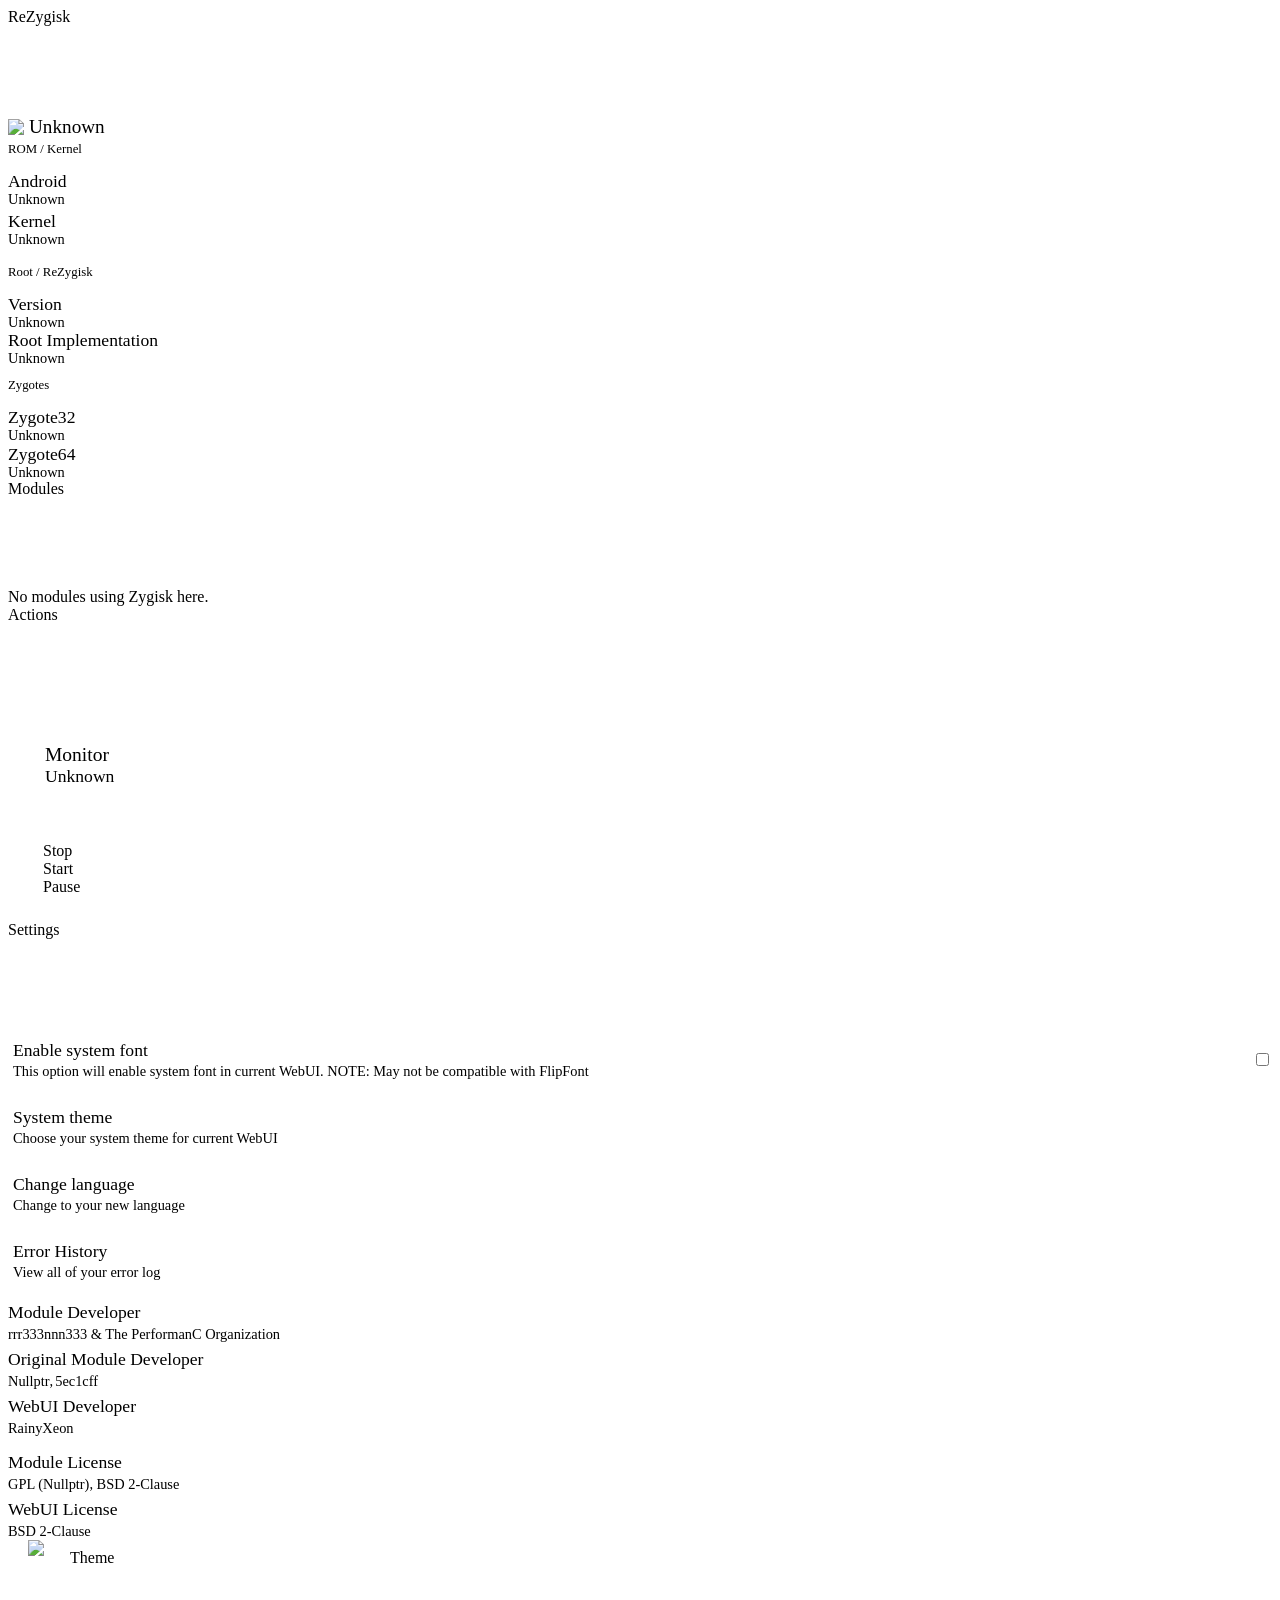
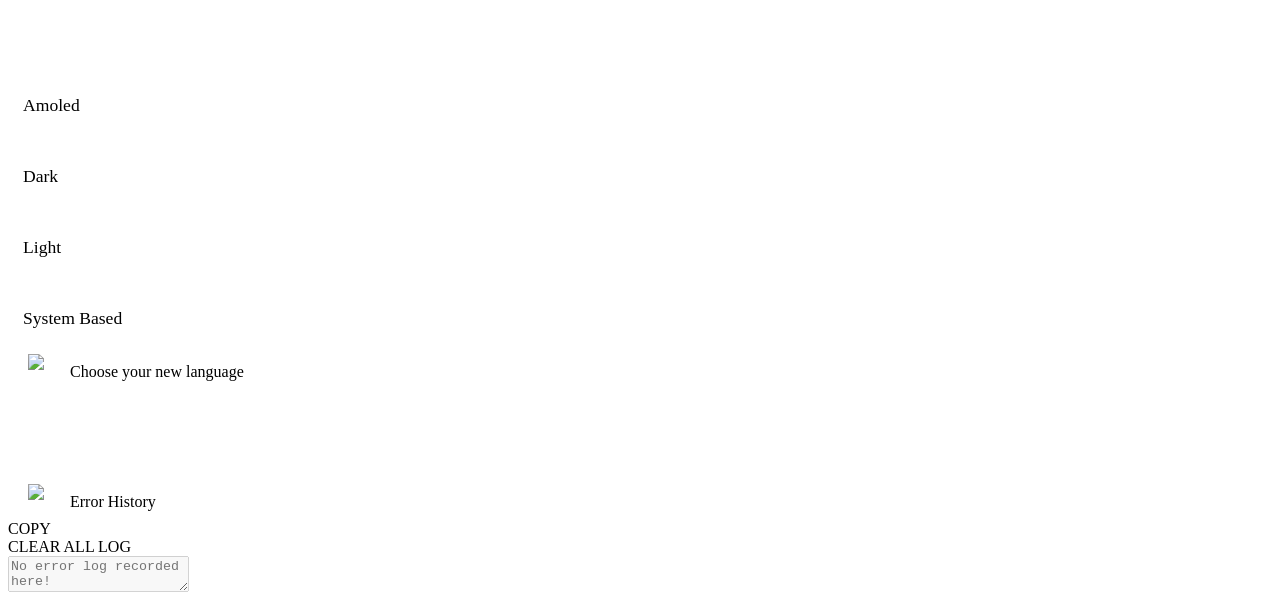
==== webroot/index.html @ 486ecdbe "add: rrr333nnn333 as co-author" ====
<!DOCTYPE html>
<html id="main_html" lang="en" dir="none">
  <head>
    <meta name="viewport" content="initial-scale=1, width=device-width" />
    <meta name="viewport" content="viewport-fit=cover" />
    <meta name="viewport" content="width=device-width, initial-scale=1.0" />

    <meta id="cache-navbar-previous" />
    <meta id="cache-page-small-previous" />
    <meta id="cache-fallback-open" />

    <link rel="stylesheet" href="fonts/header.css">
    <link rel="stylesheet" href="css/index.css">
    <link rel="stylesheet" href="css/error.css">
    <link rel="stylesheet" href="css/icons.css">

    <script>
      localStorage.setItem('/ReZygisk/boot-time', String(Date.now()))
    </script>
    <script src="js/errorCatcher.js" type="module"></script>
    <script src="js/errorScreen.js" type="module"></script>
    <script src="js/browserRedirect.js" type="module"></script>
    <script src="js/smallPage/theme.js" type="module"></script>
    <script src="js/smallPage/language.js" type="module"></script>
    <script src="js/smallPage/errorHistory.js" type="module"></script>
    <script src="js/restoreError.js" type="module"></script>
    <script src="js/navbar.js" type="module"></script>
    <script src="js/monitorActions.js" type="module"></script>
    <script src="js/switcher/fontChanger.js" type="module"></script>
    <script src="js/main.js" type="module"></script>
  </head>
  <body id="main_body">
    <!-- INFO: Error screen -->
    <div id="fatal-error-screen" class="e-container" style="display: none;">
      <div class="e-bg e-wrap">
        <div class="e-bg e-card e-main">
          <img class="e-bg" src="./assets/ec-icon.svg" style="margin-bottom: 10px;"/>
          <div class="e-bg">
            Your WebUI is corrupt. It can't be trusted and may not work properly.
          </div>
  
          <div class="e-bg" style="margin-top: 15px;">
            Please click the copy log button below and visit
            <div class="e-bg e-font" credit-link="t.me/performancorg">t.me/performancorg</div>
            for support.
          </div>
  
          <div id="esc-copy-button" class="e-button" style="margin-top: 25px;">COPY LOG</div>
          <textarea id="esc-log" style="display: none;"></textarea>
        </div>
      </div>
    </div>

    <!-- INFO: Loading screen -->
    <div id="loading_screen" class="load_screen">
      <div id="backport_errorh" class="loader"></div>
    </div>

    <!-- INFO: Home page -->
    <div id="panel_home" class="panel">
      <div class="header">ReZygisk</div>
      <div style="padding: 45px 0px;"></div>

      <!-- INFO: Status card -->
      <div id="info_card" class="bright card list">
        <div class="brightc" style="display: flex; align-items: center;">
          <div id="rezygisk_icon_state" class="brightc" style="margin-bottom: 1px;">
            <img class="brightc" src="assets/mark.svg">
          </div>
          <div id="rezygisk_state" class="brightc content lock" style="font-size: 1.2em; padding-bottom: 4px; padding-left: 5px;">
            Unknown
          </div>
        </div>
      </div>

      <!-- INFO: Info card -->
      <div class="dim card">
        <div class="dimc" style="margin-bottom: 14px;">
          <div class="dimc" style="font-size: 0.8em">ROM / Kernel</div>
        </div>

        <div id="android_version" class="dimc">
          <div class="dimc" style="font-size: 1.1em;">Android</div>
          <div class="dimc desc" id="android_version_div" style="font-size: 0.9em; line-height: 1.05em;">Unknown</div>
        </div>
        <div id="kernel_version" class="dimc" style="margin-top: 4px;">
          <div class="dimc" style="font-size: 1.1em;">Kernel</div>
          <div class="dimc desc" id="kernel_version_div" style="font-size: 0.9em; line-height: 1.05em;">Unknown</div>
        </div>

        <div class="dimc" style="margin-top: 18px; margin-bottom: 14px;">
          <div class="dimc" style="font-size: 0.8em;">Root / ReZygisk</div>
        </div>

        <div class="dimc content">
          <div id="version_info_title" class="dimc" style="font-size: 1.1em;">Version</div>
          <div class="dimc desc" id="version" style="font-size: 0.9em; line-height: 1.05em;">Unknown</div>
        </div>
        <div class="dimc content">
          <div id="root_info_title" class="dimc" style="font-size: 1.1em;">Root Implementation</div>
          <div class="dimc desc" id="root_impl" style="font-size: 0.9em; line-height: 1.05em;">Unknown</div>
        </div>

        <div class="dimc" style="margin-top: 12px; margin-bottom: 14px;">
          <div class="dimc" style="font-size: 0.8em">Zygotes</div>
        </div>

        <div id="zygote32" class="dimc content">
          <div id="zygote32_name" class="dimc" style="font-size: 1.1em;">Zygote32</div>
          <div class="dimc desc" id="zygote32_status" style="font-size: 0.9em; line-height: 1.05em;">Unknown</div>
        </div>
        <div id="zygote64" class="dimc">
          <div id="zygote64_name" class="dimc" style="font-size: 1.1em;">Zygote64</div>
          <div class="dimc desc" id="zygote64_status" style="font-size: 0.9em; line-height: 1.05em;">Unknown</div>
        </div>
      </div>
    </div>

    <!-- INFO: Module page -->
    <div id="panel_modules" class="panel">
      <div id="panel_modules_header" class="header">Modules</div>
      <div style="padding: 45px 0px;"></div>
      <div id="modules_list" style="width: 100%; height: fit-content; display: grid;">
        <div id="modules_list_not_avaliable" class="not_avaliable">
          No modules using Zygisk here.
        </div>
        <!-- N/A -->
      </div>
    </div>

    <!-- INFO: Action page -->
    <div id="panel_actions" class="panel">
      <div id="panel_actions_header" class="header">Actions</div>
      <div style="padding: 45px 0px;"></div>
      <!-- INFO: Settings card body (monitor) -->
      <div id="monitor" class="dimc" style="display: block; margin: 0 15px 0 15px; border-radius: 20px;">
        <div class="dimc liste" style="padding: 30px 22px 30px; border-radius: 20px;">
          <div id="monitor_title" class="dimc" style="font-size: 1.22em;">Monitor</div>
          <div id="monitor_status" class="dimc" style="font-size: 1.1em;">Unknown</div>
        </div>

        <div class="small_card_bg" style="padding: 25px 20px 25px 20px; border-radius: 20px;">
          <div class="small_card_bg button_list">
            <div id="monitor_stop_button" class="center button">Stop</div>
            <div id="monitor_start_button" class="center button">Start</div>
            <div id="monitor_pause_button" class="center button">Pause</div>
          </div>
        </div>
      </div>
    </div>

    <!-- INFO: Settings page -->
    <div id="panel_settings" class="panel">
      <div id="panel_settings_header" class="header">Settings</div>
      <div style="padding: 40px 0px;"></div>
      <!-- INFO: Enable system font option -->
      <div class="small_card dimc" style="margin-top: 15px; justify-content: space-between; display: flex; align-items: center;">
        <div class="dimc" style="display: inline-block; width: 80%;">
          <div id="sys_font_option_title" class="dimc content" style="font-size: 1.1em; padding-left: 5px; padding-top: 6px; padding-bottom: 2px;">
            Enable system font
          </div>
          <div id="sys_font_option_desc" class="dimc desc" style="font-size: 0.9em; padding-left: 5px; padding-bottom: 6px;">
            This option will enable system font in current WebUI. NOTE: May not be compatible with FlipFont
          </div>
        </div>

        <label class="switch dimc">
          <input id="font_switcher" type="checkbox">
          <span class="slider round"></span>
        </label>
      </div>

      <!-- INFO: Enable light theme option -->
      <div id="theme_page_toggle" class="small_card dimc card_animation" style="margin-top: 15px; justify-content: space-between; display: flex; align-items: center;">
        <div class="dimc" style="display: inline-block;">
          <div id="sys_theme_option_title" class="dimc content" style="font-size: 1.1em; padding-left: 5px; padding-top: 6px; padding-bottom: 2px;">
            System theme
          </div>
          <div id="sys_theme_option_desc" class="dimc desc" style="font-size: 0.9em; padding-left: 5px; padding-bottom: 6px;">
            Choose your system theme for current WebUI
          </div>
        </div>
      </div>

      <!-- INFO: Change language -->
      <div id="lang_page_toggle" class="small_card dimc card_animation" style="margin-top: 15px; justify-content: space-between; display: flex; align-items: center;">
        <div class="dimc" style="display: inline-block;">
          <div id="sys_lang_option_title" class="dimc content" style="font-size: 1.1em; padding-left: 5px; padding-top: 6px; padding-bottom: 2px;">
            Change language
          </div>
          <div id="sys_lang_option_desc" class="dimc desc" style="font-size: 0.9em; padding-left: 5px; padding-bottom: 6px;">
            Change to your new language
          </div>
        </div>
      </div>

      <!-- INFO: Error history -->
      <div id="errorh_page_toggle" class="small_card dimc card_animation" style="margin-top: 15px; justify-content: space-between; display: flex; align-items: center;">
        <div class="dimc" style="display: inline-block;">
          <div id="sys_errorh_title" class="dimc content" style="font-size: 1.1em; padding-left: 5px; padding-top: 6px; padding-bottom: 2px;">
            Error History
          </div>
          <div id="sys_errorh_desc" class="dimc desc" style="font-size: 0.9em; padding-left: 5px; padding-bottom: 6px;">
            View all of your error log
          </div>
        </div>
      </div>

      <!-- INFO: Credit card -->
      <div class="dim card" style="margin-top: 15px;">
        <div class="dimc content">
          <div id="mcre_title" class="dimc" style="font-size: 1.1em">Module Developer</div>
          <div  credit-link="github.com/PerformanC" class="dimc desc" style="font-size: 0.9em; margin-top: 3px; cursor: pointer;">
            rrr333nnn333 & The PerformanC Organization
          </div>
        </div>

        <div class="dimc content" style="margin-top: 6px;">
          <div id="omcre_title" class="dimc" style="font-size: 1.1em">Original Module Developer</div>
          <div class="dimc" style="font-size: 0.9em; margin-top: 3px; align-items: center; display: flex;">
            <div credit-link="github.com/Dr-TSNG" class="dimc desc" style="cursor: pointer;">
              Nullptr
            </div>
            <div class="dimc desc">,</div>
            <div credit-link="github.com/5ec1cff" class="dimc desc" style="margin-left: 2px; cursor: pointer;">
              5ec1cff
            </div>
          </div>
        </div>

        <div class="dimc" style="margin-top: 6px;">
          <div id="webcre_title" class="dimc" style="font-size: 1.1em">WebUI Developer</div>
          <div credit-link="github.com/RainyXeon" class="dimc desc" style="font-size: 0.9em; margin-top: 3px; cursor: pointer;">
            RainyXeon
          </div>
        </div>
      </div>

      <!-- INFO: License card -->
      <div class="dim card" style="margin-top: 15px;">
        <div class="dimc content">
          <div id="mlic_title" class="dimc" style="font-size: 1.1em">Module License</div>
          <div class="dimc desc" style="font-size: 0.9em; margin-top: 3px;">GPL (Nullptr), BSD 2-Clause</div>
        </div>

        <div class="dimc" style="margin-top: 6px;">
          <div id="mweb_title" class="dimc" style="font-size: 1.1em">WebUI License</div>
          <div class="dimc desc" style="font-size: 0.9em; margin-top: 3px;">BSD 2-Clause</div>
        </div>
      </div>

    </div>

    <!-- INFO: System theme small page -->
    <div id="small_panel_theme" class="panel">
      <div class="header" style="padding-left: 20px; display: flex; align-items: center; justify-content: initial;">
        <div id="sp_theme_close" style="width: 36px; height: 36px; margin-right: 6px;">
          <img src="./assets/back.svg"/>
        </div>
        <div id="small_panel_theme_title">Theme</div>
      </div>
      <div style="padding: 47px 0px;"></div>
      <div style="width: 100%; height: fit-content;">
        <div theme-data="amoled" class="dim card card_animation" style="padding: 25px 15px; cursor: pointer;">
          <div theme-data="amoled" id="small_panel_theme_amoled_option" class="dimc" style="font-size: 1.1em;">Amoled</div>
        </div>
        <div theme-data="dark" class="dim card card_animation" style="padding: 25px 15px; cursor: pointer;">
          <div theme-data="dark" id="small_panel_theme_dark_option" class="dimc" style="font-size: 1.1em;">Dark</div>
        </div>
        <div theme-data="light" class="dim card card_animation" style="padding: 25px 15px; cursor: pointer;">
          <div theme-data="light" id="small_panel_theme_light_option" class="dimc" style="font-size: 1.1em;">Light</div>
        </div>
        <div theme-data="system" class="dim card card_animation" style="padding: 25px 15px; cursor: pointer;">
          <div theme-data="system" id="small_panel_theme_system_option" class="dimc" style="font-size: 1.1em;">System Based</div>
        </div>
      </div>
    </div>

    <!-- INFO: Language small page -->
    <div id="small_panel_language" class="panel">
      <div class="header" style="padding-left: 20px; display: flex; align-items: center; justify-content: initial;">
        <div id="sp_lang_close" style="width: 36px; height: 36px; margin-right: 6px;">
          <img src="./assets/back.svg"/>
        </div>
        <div id="small_panel_lang_title">Choose your new language</div>
      </div>
      <div style="padding: 47px 0px;"></div>
      <div id="lang_modal_list" style="width: 100%; height: fit-content;">
        <!-- N/A -->
      </div>
    </div>

    <!-- INFO: Error small page -->
    <div id="small_panel_errorh" class="panel">
      <div id="errorh_small_panel_header" class="header" style="padding-left: 20px; display: flex; align-items: center; justify-content: initial;">
        <div id="sp_errorh_close" style="width: 36px; height: 36px; margin-right: 6px;">
          <img src="./assets/back.svg"/>
        </div>
        <div id="small_panel_errorh_title">Error History</div>
      </div>
      <div style="display: block; height: 100%;">
        <div class="errorh_button_container">
          <div id="errorh_copy" class="errorh_button">COPY</div>
          <div id="errorh_clear_all" class="errorh_button">CLEAR ALL LOG</div>
        </div>
        <textarea id="errorh_panel" class="errorh_textarea" placeholder="No error log recorded here!" disabled></textarea>
      </div>
    </div>
        

    <!-- INFO: Bottom navbar -->
    <div id="navbar_support_div" style="display: none;">
      <div id="navbar" class="navbar radios">
        <div class="navicon_support nav_dimc">
          <input id="n_home" type="radio" name="navbutton" value="home" checked/>
          <label class="navicon_support radio nav_dimc" for="n_home">
  
            <div class="navicon_support nav_dimc" style="display: grid; place-items: center;">
              <div class="navicon_support nav_dimc" style="display: grid; place-items: center; width: 65px;">
                <div style="grid-area: 1 / 1;" id="ni_home"></div>
                <div style="grid-area: 1 / 1;" id="nibg_home" class="navicon"></div>
              </div>
              <div id="nav_home_title" class="navtitle nav_dimc">Home</div>
            </div>
  
          </label>
        </div>
  
        <div class="nav_dimc">
          <input id="n_modules" type="radio" name="navbutton" value="modules"/>
          <label class="radio nav_dimc" for="n_modules">
  
            <div class="nav_dimc" style="display: grid; place-items: center;">
              <div class="nav_dimc" style="display: grid; place-items: center; width: 65px;">
                <div style="grid-area: 1 / 1;" id="ni_modules"></div>
                <div style="grid-area: 1 / 1;" id="nibg_modules" class="navicon"></div>
              </div>
              <div id="nav_modules_title" class="navtitle nav_dimc">Modules</div>
            </div>
  
          </label>
        </div>
  
        <div class="nav_dimc">
          <input id="n_actions" type="radio" name="navbutton" value="actions"/>
          <label class="radio nav_dimc" for="n_actions">
  
            <div class="nav_dimc" style="display: grid; place-items: center;">
              <div class="nav_dimc" style="display: grid; place-items: center; width: 65px;">
                <div style="grid-area: 1 / 1;" id="ni_actions"></div>
                <div style="grid-area: 1 / 1;" id="nibg_actions" class="navicon"></div>
              </div>
              <div id="nav_actions_title" class="navtitle nav_dimc">Actions</div>
            </div>
  
          </label>
        </div>
  
        <div class="navicon_support nav_dimc">
          <input id="n_settings" type="radio" name="navbutton" value="settings"/>
          <label class="navicon_support radio nav_dimc" for="n_settings">
  
            <div class="navicon_support nav_dimc" style="display: grid; place-items: center;">
              <div class="navicon_support nav_dimc" style="display: grid; place-items: center; width: 65px;">
                <div style="grid-area: 1 / 1;" id="ni_settings"></div>
                <div style="grid-area: 1 / 1;" id="nibg_settings" class="navicon"></div>
              </div>
              <div id="nav_settings_title" class="navtitle nav_dimc">Settings</div>
            </div>
  
          </label>
        </div>
      </div>

    </div>
    
  </body>
</html>
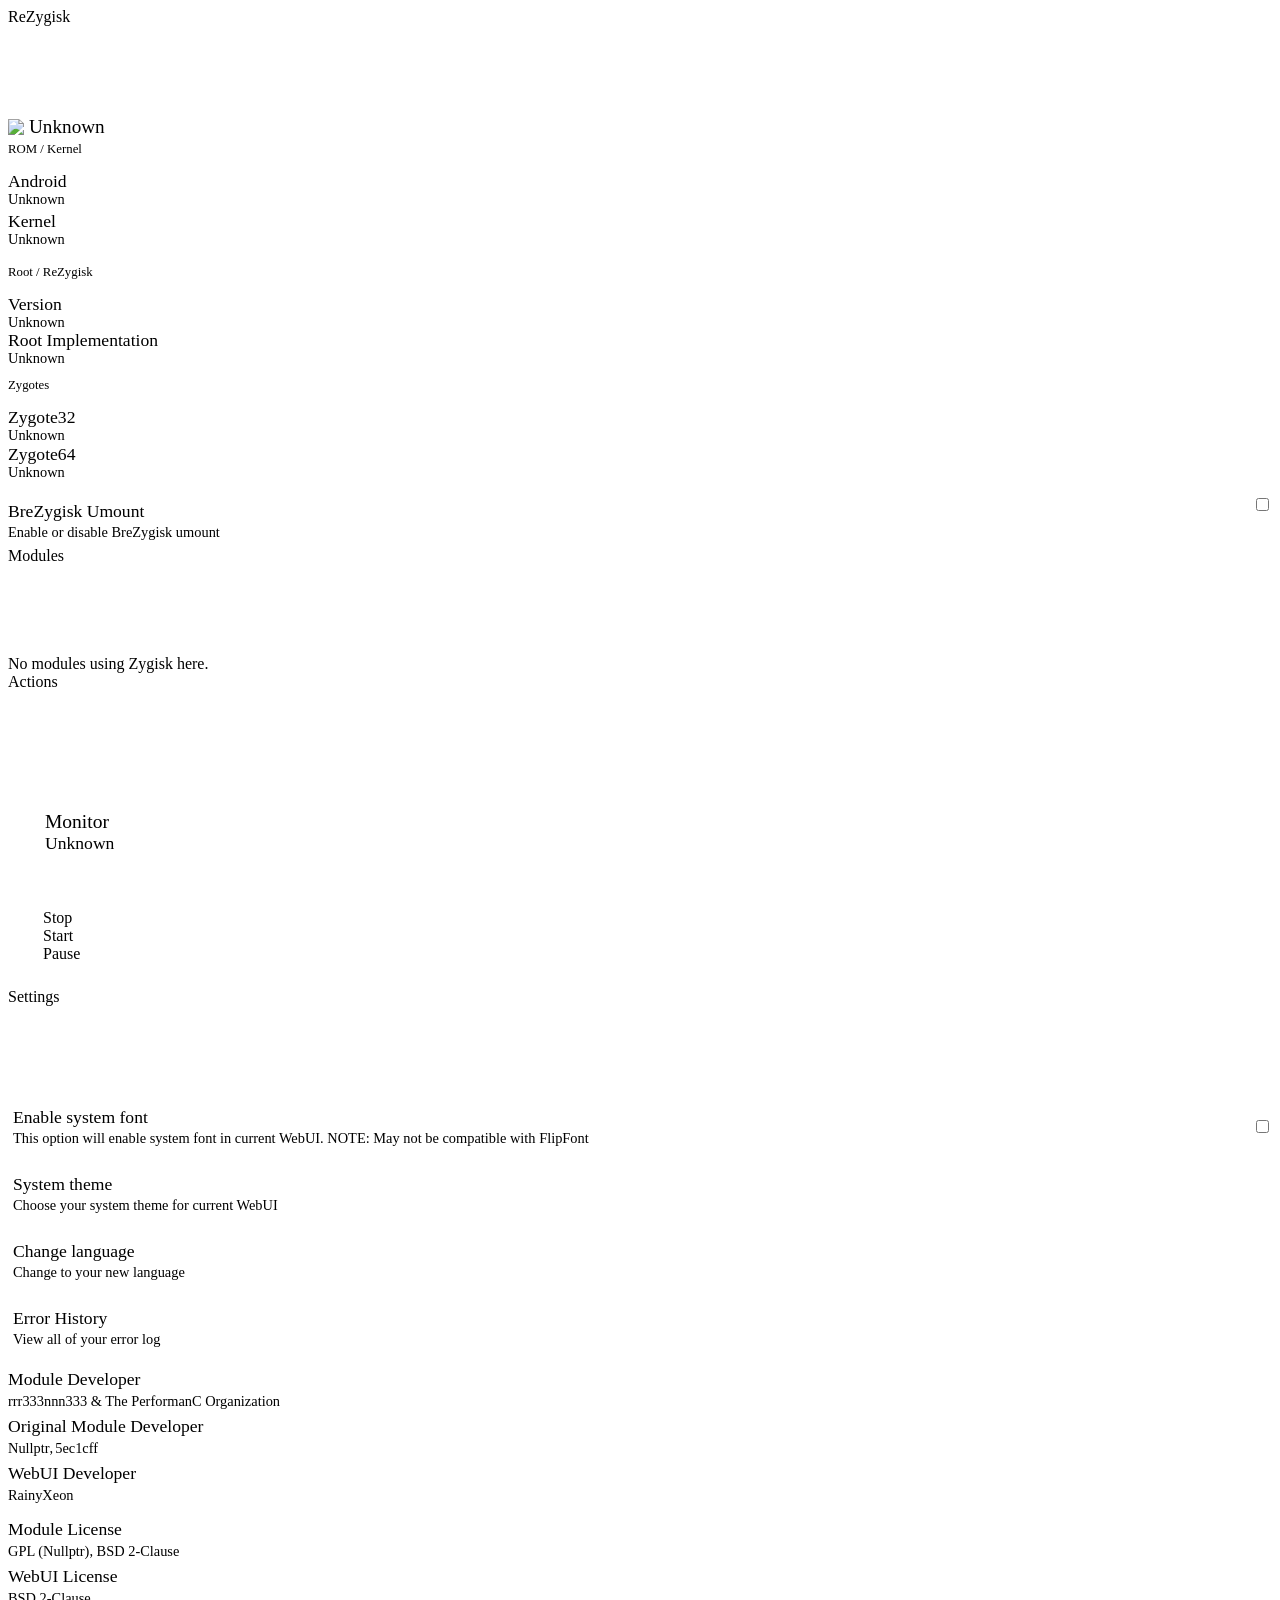
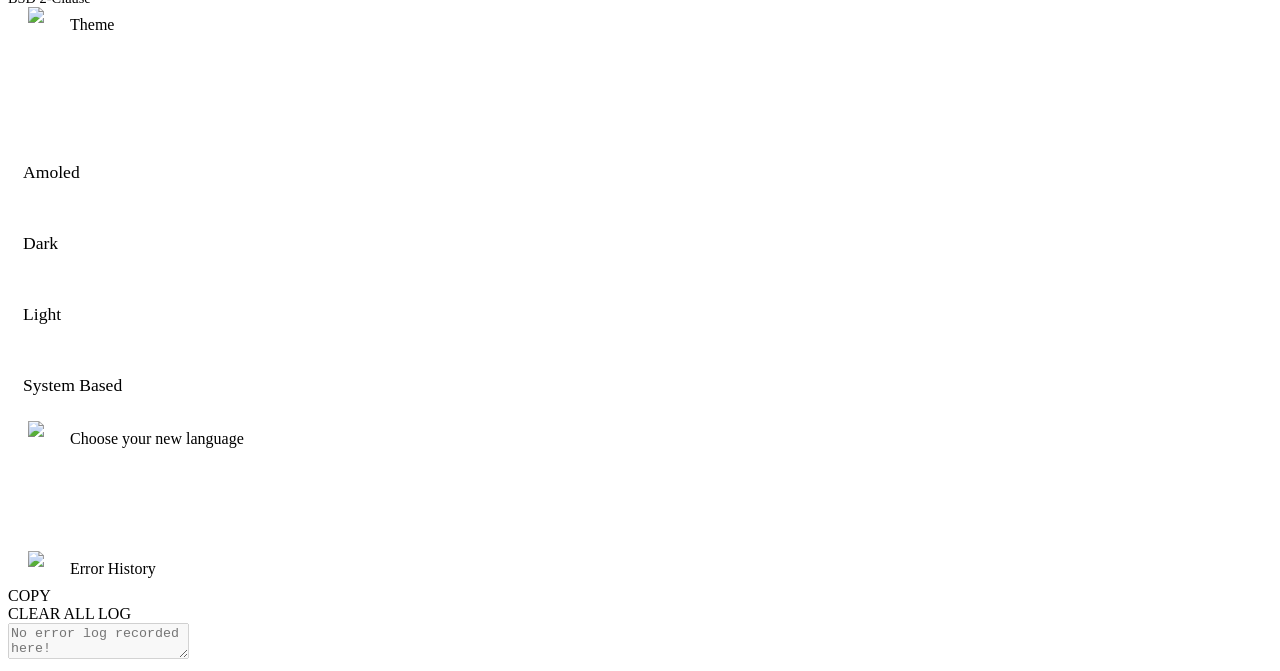
==== commit a3e722d8: "add: unmount toggle" ====
--- a/webroot/index.html
+++ b/webroot/index.html
@@ -113,6 +113,23 @@
           <div id="zygote64_name" class="dimc" style="font-size: 1.1em;">Zygote64</div>
           <div class="dimc desc" id="zygote64_status" style="font-size: 0.9em; line-height: 1.05em;">Unknown</div>
         </div>
+        <div class="dimc">
+					<div class="dimc" style="margin-top: 15px; justify-content: space-between; display: flex">
+						<div class="dimc" style="display: inline-block">
+							<div class="dimc content" style="font-size: 1.1em; padding-top: 6px; padding-bottom: 2px;">
+								BreZygisk Umount
+							</div>
+							<div class="dimc desc" style="font-size: 0.9em; padding-bottom: 6px;">
+								Enable or disable BreZygisk umount
+							</div>
+						</div>
+
+						<label class="switch dimc">
+							<input id="umount_toggle" type="checkbox">
+							<span class="slider round"></span>
+						</label>
+					</div>
+        </div>
       </div>
     </div>
 
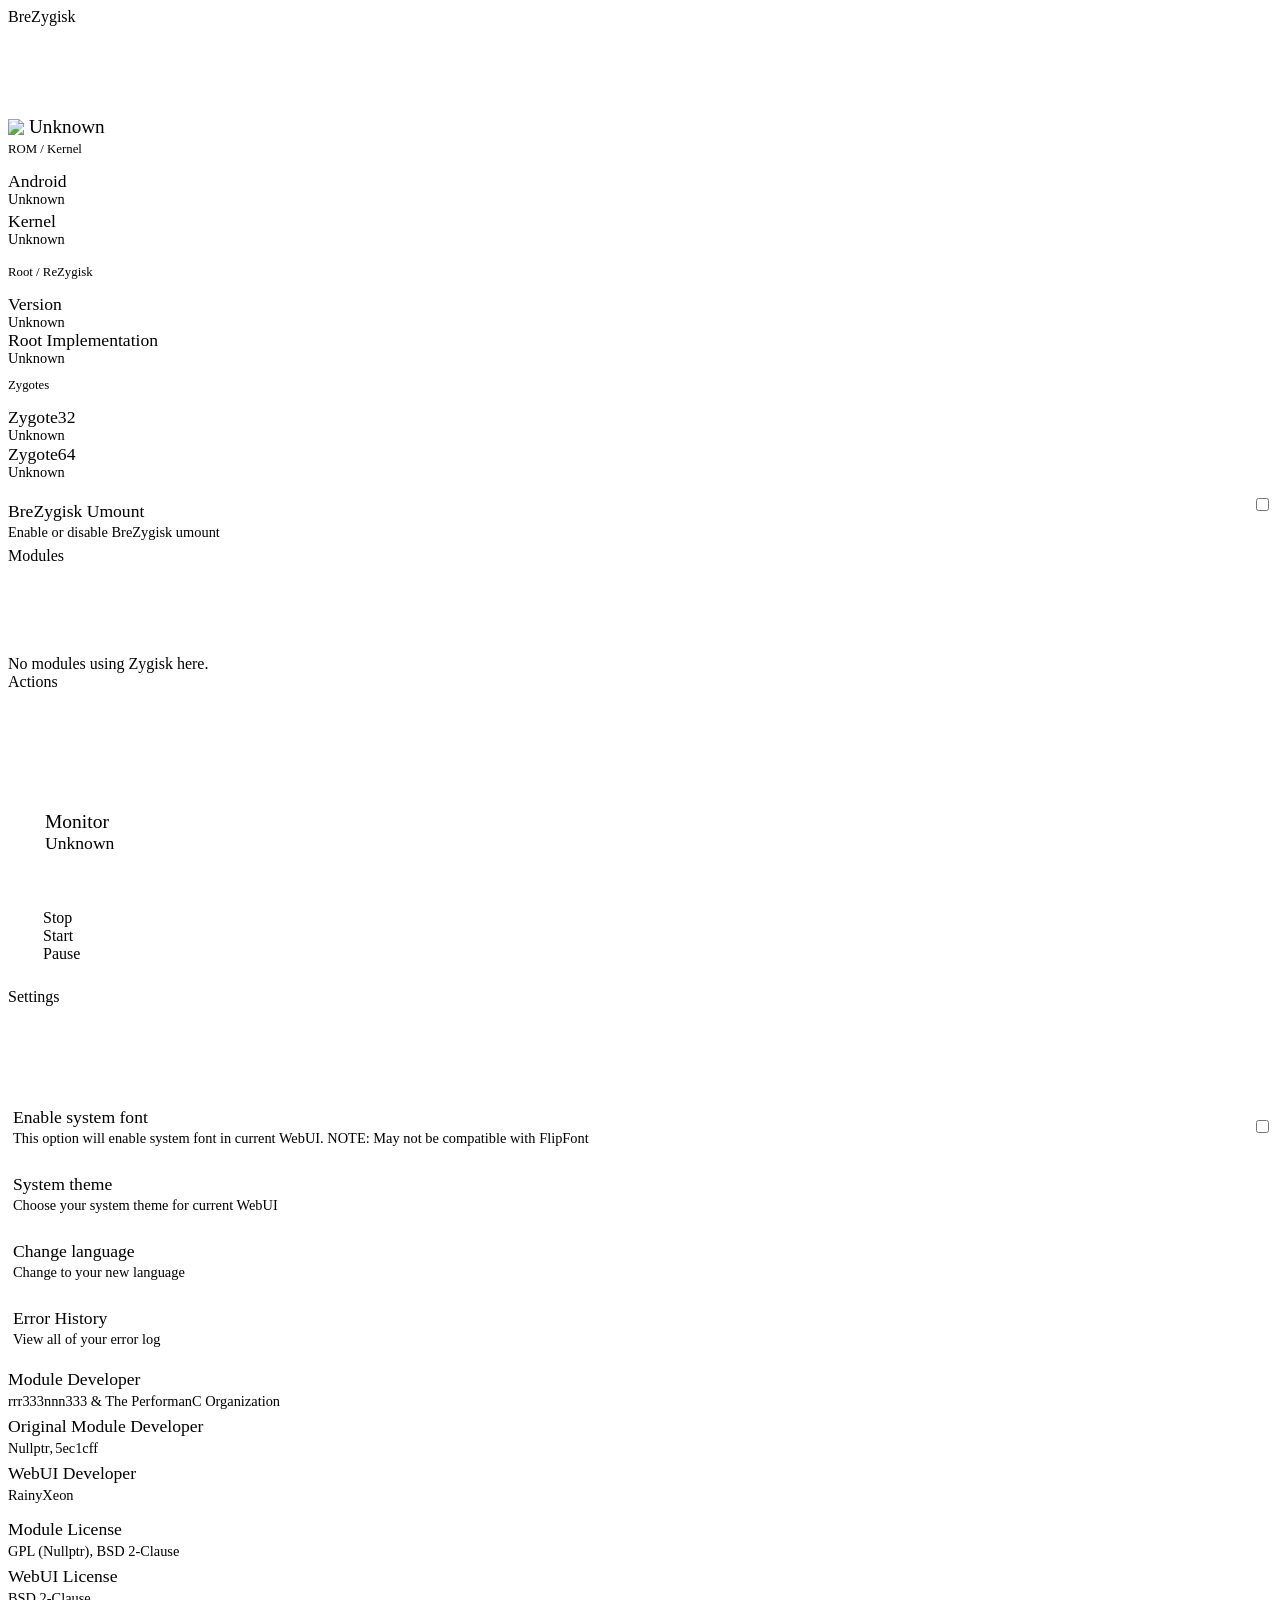
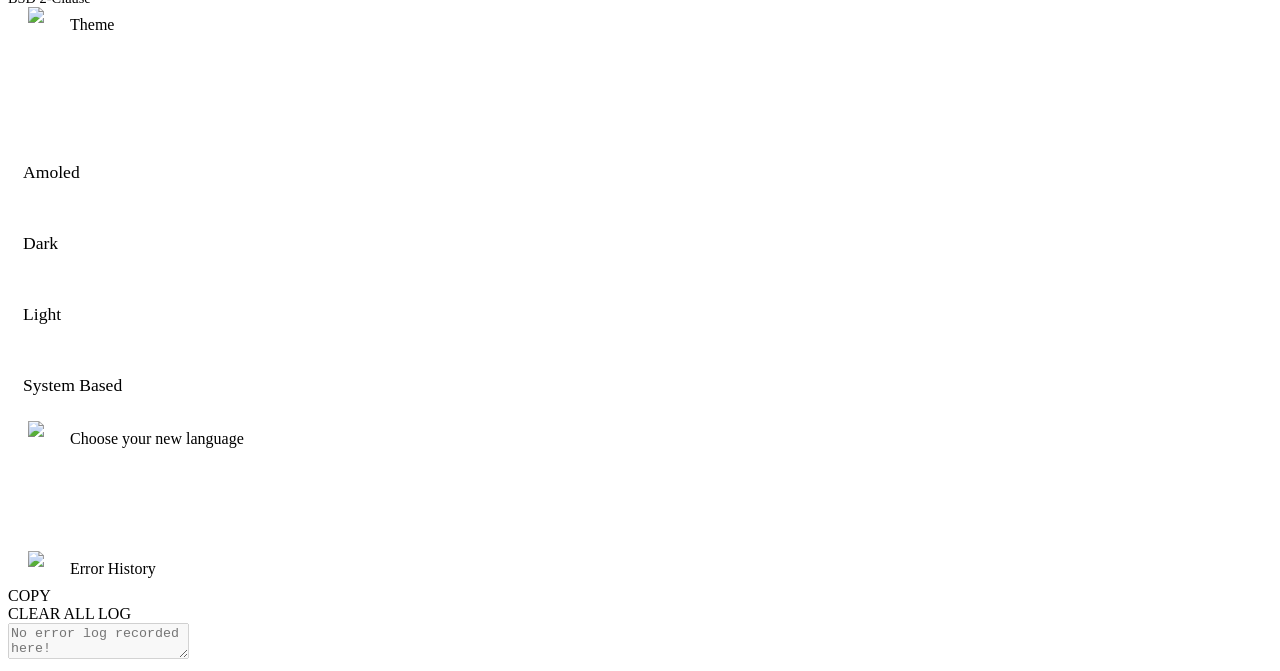
==== commit 95c88ad1: "rename: ReZygisk to BreZygisk partially" ====
--- a/webroot/index.html
+++ b/webroot/index.html
@@ -58,7 +58,7 @@
 
     <!-- INFO: Home page -->
     <div id="panel_home" class="panel">
-      <div class="header">ReZygisk</div>
+      <div class="header">BreZygisk</div>
       <div style="padding: 45px 0px;"></div>
 
       <!-- INFO: Status card -->
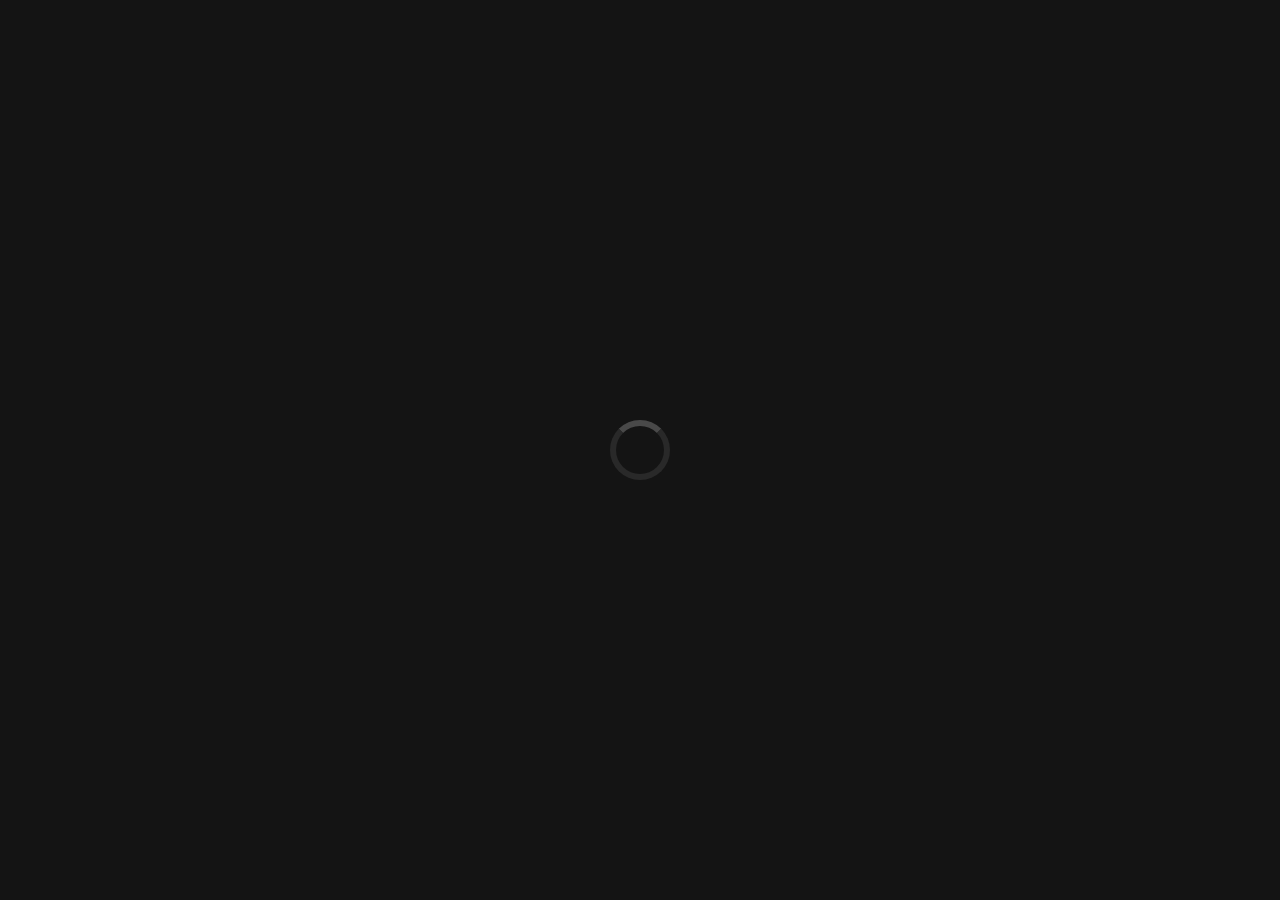
==== commit af2742fb: "rename: ReZygisk to BreZygisk partially" ====
--- a/webroot/index.html
+++ b/webroot/index.html
@@ -58,7 +58,7 @@
 
     <!-- INFO: Home page -->
     <div id="panel_home" class="panel">
-      <div class="header">BreZygisk</div>
+      <div class="header2">BreZygisk</div>
       <div style="padding: 45px 0px;"></div>
 
       <!-- INFO: Status card -->
--- a/webroot/css/index.css
+++ b/webroot/css/index.css
@@ -0,0 +1,528 @@
+:root {
+  --background: #141414;
+  --font: #fff;
+  --desc: #c9c9c9;
+  --dim: #1c1c1c;
+  --error: #8d1d19;
+  --icon: #494949;
+  --icon-bc: #292929;
+  --small-card: var(--icon-bc);
+  --button: var(--background);
+  --desktop-navbar: #252525;
+  --desktop-navicon: #3a3a3a;
+  /* Locked Color */
+  --lock-desc: #c9c9c9;
+  --lock: #fff;
+  --font-family: 'Poppins', sans-serif;
+  /* Status bar color */
+  --status-bar: #8d1d19;
+}
+
+* {
+  background-color: var(--background);
+  color: var(--font);
+  font-family: var(--font-family)
+}
+
+body {
+  margin: 0;
+}
+
+a {
+  text-decoration: none !important;
+}
+
+/* Components */
+.radios input[type=radio] {
+  display: none;
+}
+
+.radio input[type=radio] {
+  display: flex;
+  align-items: center;
+  justify-content: center;
+}
+
+.not_avaliable {
+  position: fixed;
+  display: flex;
+  align-items: center;
+  justify-content: center;
+  font-size: 1.2em;
+  text-align: center;
+  top: 0; left: 30px; right: 30px; bottom: 0;
+}
+
+.load_screen {
+  position: fixed;
+  width: 100%;
+  height: 100%;
+  left: 0;
+  top: 0;
+  background: var(--background);
+  z-index: 10;
+  justify-content: center;
+  display: flex;
+  align-items: center;
+}
+
+.full_screen {
+  position: fixed;
+  overflow-y: scroll;
+  z-index: 10;
+  top: 0; bottom: 0; left: 0; right: 0;
+  transition: top 0.35s ease-in-out;
+}
+
+.loader {
+  border: 6px solid var(--icon-bc);
+  border-top: 6px solid var(--icon);
+  border-radius: 50%;
+  width: 3em;
+  height: 3em;
+  animation: spin 0.8s linear infinite;
+}
+
+.header {
+  display: flex;
+  position: fixed;
+  align-items: center;
+  justify-content: space-between;
+  left: 0;
+  right: 0;
+  padding: 20px 25px;
+  font-size: 20px;
+  border-bottom: #585b5d solid 1px;
+  z-index: 5;
+}
+
+.header2 {
+  display: flex;
+  position: fixed;
+  align-items: center;
+  justify-content: space-between;
+  left: 0;
+  right: 0;
+  padding: 20px 25px;
+  font-size: 40px;
+  border-bottom: #585b5d solid 1px;
+  z-index: 5;
+}
+
+.panel {
+  display: none;
+  animation: fade-out 0.2s;
+}
+
+.navbar {
+  display: flex;
+  position: fixed;
+  align-items: center;
+  justify-content: space-between;
+  background-color: var(--dim);
+  left: 0; right: 0; bottom: 0;
+  padding: 25px 25px;
+  font-size: 20px;
+}
+
+.navtitle {
+  display: flex;
+  align-items: center;
+  justify-content: center;
+  font-size: small;
+  margin-top: 8px;
+  opacity: 1;
+}
+
+.navhidden {
+  visibility: hidden;
+}
+
+.navicon {
+  background: var(--small-card);
+  display: flex;
+  width: 0;
+  height: 30px;
+  align-items: center;
+  justify-content: center;
+  border-radius: 50px;
+  animation: closeNav 0.15s;
+}
+
+.card {
+  margin: 0 15px 10px 15px;
+  padding: 15px 15px;
+  border-radius: 15px;
+  color: var(--lock);
+}
+
+.content {
+  padding-bottom: 5px;
+}
+
+.desc {
+  color: var(--desc);
+}
+
+.liste {
+  justify-content: space-between;
+  align-self: center;
+  display: flex;
+}
+
+.center {
+  justify-content: center;
+  align-self: center;
+  display: flex;
+}
+
+.list {
+  max-height: 25px;
+  overflow-y: hidden; 
+  transition: max-height 0.25s ease;
+}
+
+.full {
+  max-height: 100%;
+}
+
+.expander {
+  transform: rotate(0deg);
+  transition: 0.2s ease-out;
+}
+
+.button_list {
+  display: grid;
+  grid-template-columns: 1fr 1fr 1fr;
+  column-gap: 20px;
+}
+
+.button {
+  padding: 1em 0 1em 0;
+  border-radius: 30px;
+  transition: transform 0.1s ease-in-out;
+  background-color: var(--button);
+}
+
+.button:active {
+  transform: scale(90%) 
+}
+
+.small_card {
+  background: var(--small-card);
+  border-radius: 15px;
+  padding: 5px 15px 0 15px;
+  margin: 15px 15px 0 15px;
+  padding-bottom: 5px;
+}
+
+.small_card_bg {
+  background: var(--small-card);
+}
+
+.icon_animation {
+  transition: transform 0.05s ease-in-out;
+}
+
+.icon_animation:active {
+  transform: scale(80%) 
+}
+
+.element_animation {
+  transition: transform 0.15s ease-in-out;
+}
+
+.element_animation:active {
+  transform: scale(95%) 
+}
+
+.card_animation {
+  transition: transform 0.05s ease-in-out;
+}
+
+.card_animation:active {
+  transform: scale(95%) 
+}
+
+.errorh_textarea {
+  resize: none; 
+  border: none;
+  outline: none;
+  font-size: 14px;
+  padding-bottom: 25px;
+  font-family: monospace, monospace;
+  position: fixed;
+  bottom: 7em;
+  top: 15.2em;
+  left: 1em;
+  right: 1em;
+}
+
+.errorh_button_container {
+  position: fixed;
+  top: 5.75em;
+  left: 1em;
+  right: 1em;
+  display: grid;
+  grid-template-columns: 1fr;
+  column-gap: 1em;
+}
+
+.errorh_button {
+  border-radius: 25px;
+  background: var(--small-card);
+  display: flex;
+  padding: 0.7em;
+  align-items: center;
+  justify-content: center;
+  margin-bottom: 1em;
+  cursor: pointer;
+  transition: transform 0.05s ease-in-out;
+  user-select: none;
+}
+
+#errorh_small_panel_header {
+  position: absolute;
+  top: 0;
+  left: 0;
+  right: 0;
+}
+
+.errorh_button:active {
+  transform: scale(80%) 
+}
+
+/* Card type */
+.bright {
+  border: 5px solid var(--status-bar);
+  background: var(--status-bar);
+}
+
+.brightc {
+  background: var(--status-bar);
+  word-break: break-word;
+}
+
+.dim {
+  border: 5px solid var(--dim);
+  background: var(--dim);
+}
+
+.dimc {
+  background: var(--dim);
+  word-break: break-word;
+}
+
+.nav_dimc {
+  background: var(--dim);
+  word-break: break-word;
+}
+
+/* Locked */
+.lock {
+  color: var(--lock);
+}
+
+.lockd {
+  color: var(--lock-desc);
+}
+
+/* Switch */
+.switch {
+  position: relative;
+  display: inline-block;
+  width: 60px;
+  height: 34px;
+  margin-left: 10px;
+}
+
+.switch input { 
+  opacity: 0;
+  width: 0;
+  height: 0;
+}
+
+.slider {
+  position: absolute;
+  cursor: pointer;
+  top: 0; left: 0; right: 0; bottom: 0;
+  background-color: var(--button);
+  -webkit-transition: .4s;
+  transition: .4s;
+}
+
+.slider:before {
+  position: absolute;
+  content: "";
+  height: 23px;
+  width: 23px;
+  left: 6px;
+  bottom: 6px;
+  background-color: var(--desc);
+  -webkit-transition: .4s;
+  transition: .4s;
+}
+
+input:checked + .slider:before {
+  -webkit-transform: translateX(26px);
+  -ms-transform: translateX(26px);
+  transform: translateX(26px);
+}
+
+/* Rounded sliders */
+.slider.round {
+  border-radius: 34px;
+}
+
+.slider.round:before {
+  border-radius: 50%;
+}
+
+/* Responsive CSS */
+@media only screen and (max-width: 600px) {
+  .button_list {
+    display: grid;
+    grid-template-columns: 1fr;
+    column-gap: 20px;
+  }
+  .button {
+    padding: 1em 0 1em 0;
+    border-radius: 30px;
+    margin: 0.6em 0 0.6em;
+    transition: transform 0.15s ease-in-out;
+    background-color: var(--button);
+  }
+}
+
+/* Show set */
+.panel.show {
+  margin-bottom: 119px;
+  display: block;
+  animation: fade-in 0.2s;
+}
+
+.panel.showback {
+  margin-bottom: 119px;
+  display: block;
+  animation: fade-in 0.2s;
+  z-index: 30;
+}
+
+.navicon.show {
+  width: 65px;
+  animation: openNav 0.15s;
+}
+
+@media (min-width:961px)  {
+  .navbar {
+    background-color: var(--desktop-navbar);
+    transform: scale(0.85);
+    left: auto; 
+    right: auto;
+    margin-bottom: 15px;
+    border-radius: 60px;
+    padding: 10px 10px;
+  }
+  .navtitle {
+    display: none;
+  }
+  .navicon_support {
+    border-radius: 60px;
+  }
+  #navbar_support_div {
+    display: flex;
+    align-items: center;
+    justify-content: center;
+  }
+  .navicon {
+    background: var(--desktop-navicon);
+    height: 65px;
+    animation: closeNavDesktop 0.15s;
+  }
+  .navicon.show {
+    animation: openNavDesktop 0.15s;
+  }
+  .nav_dimc {
+    background: var(--desktop-navbar);
+  }
+  .errorh_button_container {
+    grid-template-columns: 1fr 1fr;
+  }
+  .errorh_textarea {
+    top: 11em;
+  }
+  .errorh_button {
+    margin-bottom: 0;
+  }
+}
+
+/* Animation KeyFrames */
+@keyframes fade-in {
+  from {
+    opacity: 0;
+  }
+  to {
+    opacity: 1;
+  }
+}
+
+@keyframes fade-out {
+  from {
+    opacity: 1;
+  }
+  to {
+    opacity: 0;
+  }
+}
+
+@keyframes spin {
+  0% { transform: rotate(0deg); }
+  100% { transform: rotate(360deg); }
+}
+
+@keyframes closeNav {
+  0% {
+    width: 65px;
+  }
+  75% {
+    opacity: 0;
+  }
+  100% {
+    width: 0px;
+  }
+}
+
+@keyframes openNav {
+  0% {
+    width: 0px;
+  }
+  75% {
+    opacity: 1;
+  }
+  100% {
+    width: 65px;
+  }
+}
+
+@keyframes closeNavDesktop {
+  0% {
+    transform: scale(1);
+  }
+  75% {
+    opacity: 0;
+  }
+  100% {
+    transform: scale(0);
+  }
+}
+@keyframes openNavDesktop {
+  0% {
+    transform: scale(0);
+  }
+  75% {
+    opacity: 1;
+  }
+  100% {
+    transform: scale(1);
+  }
+}
